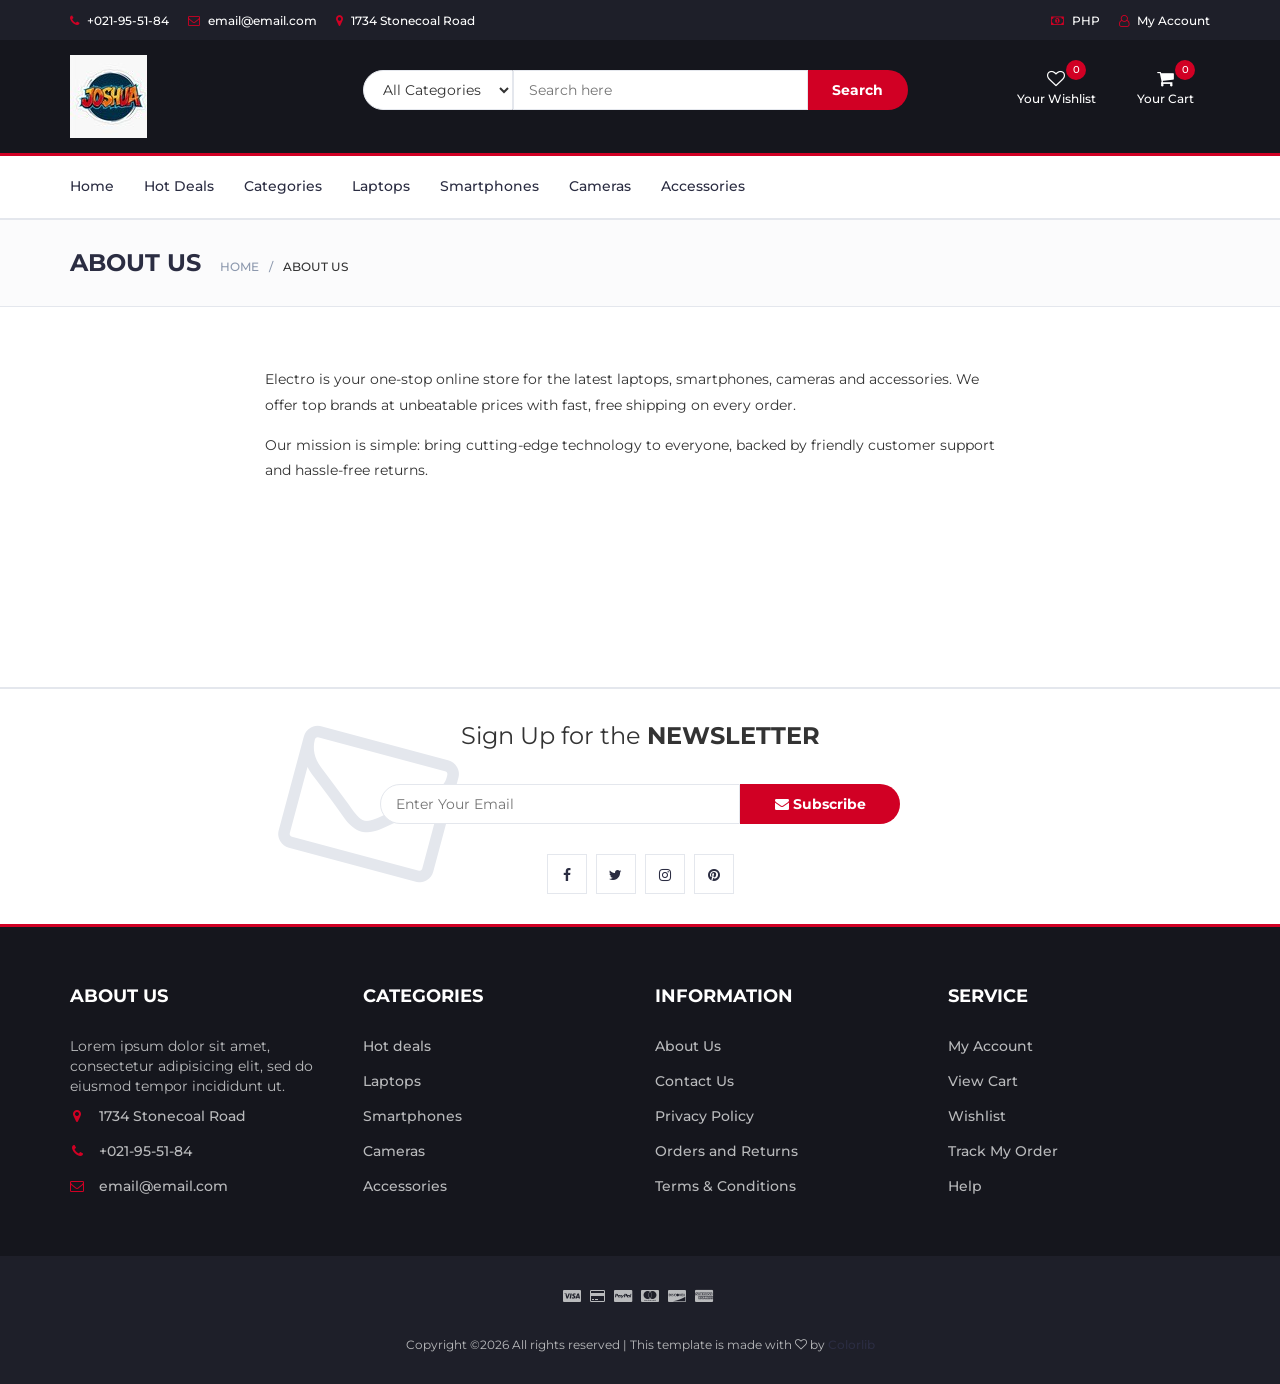
==== blank.html @ 760bccdb "Add files via upload" ====
<!DOCTYPE html>
<html lang="en">
	<head>
		<meta charset="utf-8">
		<meta http-equiv="X-UA-Compatible" content="IE=edge">
		<meta name="viewport" content="width=device-width, initial-scale=1">
		 <!-- The above 3 meta tags *must* come first in the head; any other head content must come *after* these tags -->

		<title>JOshua</title>

		<!-- Google font -->
		<link href="https://fonts.googleapis.com/css?family=Montserrat:400,500,700" rel="stylesheet">

		<!-- Bootstrap -->
		<link type="text/css" rel="stylesheet" href="css/bootstrap.min.css"/>

		<!-- Slick -->
		<link type="text/css" rel="stylesheet" href="css/slick.css"/>
		<link type="text/css" rel="stylesheet" href="css/slick-theme.css"/>

		<!-- nouislider -->
		<link type="text/css" rel="stylesheet" href="css/nouislider.min.css"/>

		<!-- Font Awesome Icon -->
		<link rel="stylesheet" href="css/font-awesome.min.css">

		<!-- Custom stlylesheet -->
		<link type="text/css" rel="stylesheet" href="css/style.css"/>

    </head>
	<body data-page="info">
		<!-- HEADER -->
		<header>
			<!-- TOP HEADER -->
			<div id="top-header">
				<div class="container">
					<ul class="header-links pull-left">
						<li><a href="tel:+021955184"><i class="fa fa-phone"></i> +021-95-51-84</a></li>
						<li><a href="mailto:email@email.com"><i class="fa fa-envelope-o"></i> email@email.com</a></li>
						<li><a href="blank.html?page=contact"><i class="fa fa-map-marker"></i> 1734 Stonecoal Road</a></li>
					</ul>
					<ul class="header-links pull-right">
						<li><a href="#"><i class="fa fa-money"></i> PHP</a></li>
						<li><a href="blank.html?page=account"><i class="fa fa-user-o"></i> My Account</a></li>
					</ul>
				</div>
			</div>
			<!-- /TOP HEADER -->

			<!-- MAIN HEADER -->
			<div id="header">
				<!-- container -->
				<div class="container">
					<!-- row -->
					<div class="row">
						<!-- LOGO -->
						<div class="col-md-3">
							<div class="header-logo">
								<a href="index.html" class="logo">
									<img src="./img/joshua.jpg" alt="">
								</a>
							</div>
						</div>
						<!-- /LOGO -->

						<!-- SEARCH BAR -->
						<div class="col-md-6">
							<div class="header-search">
								<form>
									<select class="input-select">
										<option value="0">All Categories</option>
										<option value="Laptops">Laptops</option>
										<option value="Smartphones">Smartphones</option>
										<option value="Cameras">Cameras</option>
										<option value="Accessories">Accessories</option>
									</select>
									<input class="input" placeholder="Search here">
									<button class="search-btn">Search</button>
								</form>
							</div>
						</div>
						<!-- /SEARCH BAR -->

						<!-- ACCOUNT -->
						<div class="col-md-3 clearfix">
							<div class="header-ctn">
								<!-- Wishlist -->
								<div>
									<a href="store.html?wishlist=1">
										<i class="fa fa-heart-o"></i>
										<span>Your Wishlist</span>
										<div class="qty" id="wishlist-qty">0</div>
									</a>
								</div>
								<!-- /Wishlist -->

								<!-- Cart -->
								<div class="dropdown">
									<a class="dropdown-toggle" data-toggle="dropdown" aria-expanded="true">
										<i class="fa fa-shopping-cart"></i>
										<span>Your Cart</span>
										<div class="qty" id="cart-qty">0</div>
									</a>
									<div class="cart-dropdown">
										<div class="cart-list" id="cart-dropdown-list"></div>
										<div class="cart-summary">
											<small id="cart-summary-count">0 Item(s) selected</small>
											<h5 id="cart-subtotal">SUBTOTAL: $0.00</h5>
										</div>
										<div class="cart-btns">
											<a href="checkout.html">View Cart</a>
											<a href="checkout.html">Checkout  <i class="fa fa-arrow-circle-right"></i></a>
										</div>
									</div>
								</div>
								<!-- /Cart -->

								<!-- Menu Toogle -->
								<div class="menu-toggle">
									<a href="#">
										<i class="fa fa-bars"></i>
										<span>Menu</span>
									</a>
								</div>
								<!-- /Menu Toogle -->
							</div>
						</div>
						<!-- /ACCOUNT -->
					</div>
					<!-- row -->
				</div>
				<!-- container -->
			</div>
			<!-- /MAIN HEADER -->
		</header>
		<!-- /HEADER -->

		<!-- NAVIGATION -->
		<nav id="navigation">
			<!-- container -->
			<div class="container">
				<!-- responsive-nav -->
				<div id="responsive-nav">
					<!-- NAV -->
					<ul class="main-nav nav navbar-nav">
						<li><a href="index.html">Home</a></li>
						<li><a href="store.html?filter=hot">Hot Deals</a></li>
						<li><a href="store.html">Categories</a></li>
						<li><a href="store.html?category=Laptops">Laptops</a></li>
						<li><a href="store.html?category=Smartphones">Smartphones</a></li>
						<li><a href="store.html?category=Cameras">Cameras</a></li>
						<li><a href="store.html?category=Accessories">Accessories</a></li>
					</ul>
					<!-- /NAV -->
				</div>
				<!-- /responsive-nav -->
			</div>
			<!-- /container -->
		</nav>
		<!-- /NAVIGATION -->

		<!-- BREADCRUMB -->
		<div id="breadcrumb" class="section">
			<!-- container -->
			<div class="container">
				<!-- row -->
				<div class="row">
					<div class="col-md-12">
						<h3 class="breadcrumb-header">Information</h3>
						<ul class="breadcrumb-tree" id="breadcrumb-tree">
							<li><a href="index.html">Home</a></li>
							<li class="active">Information</li>
						</ul>
					</div>
				</div>
				<!-- /row -->
			</div>
			<!-- /container -->
		</div>
		<!-- /BREADCRUMB -->

		<!-- SECTION -->
		<div class="section">
			<!-- container -->
			<div class="container">
				<!-- row -->
				<div class="row">
					<div class="col-md-8 col-md-offset-2" id="info-content"></div>
				</div>
				<!-- /row -->
			</div>
			<!-- /container -->
		</div>
		<!-- /SECTION -->

		<!-- NEWSLETTER -->
		<div id="newsletter" class="section">
			<!-- container -->
			<div class="container">
				<!-- row -->
				<div class="row">
					<div class="col-md-12">
						<div class="newsletter">
							<p>Sign Up for the <strong>NEWSLETTER</strong></p>
							<form>
								<input class="input" type="email" placeholder="Enter Your Email">
								<button class="newsletter-btn"><i class="fa fa-envelope"></i> Subscribe</button>
							</form>
							<ul class="newsletter-follow">
								<li>
									<a href="https://facebook.com" target="_blank"><i class="fa fa-facebook"></i></a>
								</li>
								<li>
									<a href="https://twitter.com" target="_blank"><i class="fa fa-twitter"></i></a>
								</li>
								<li>
									<a href="https://instagram.com" target="_blank"><i class="fa fa-instagram"></i></a>
								</li>
								<li>
									<a href="https://pinterest.com" target="_blank"><i class="fa fa-pinterest"></i></a>
								</li>
							</ul>
						</div>
					</div>
				</div>
				<!-- /row -->
			</div>
			<!-- /container -->
		</div>
		<!-- /NEWSLETTER -->

		<!-- FOOTER -->
		<footer id="footer">
			<!-- top footer -->
			<div class="section">
				<!-- container -->
				<div class="container">
					<!-- row -->
					<div class="row">
						<div class="col-md-3 col-xs-6">
							<div class="footer">
								<h3 class="footer-title">About Us</h3>
								<p>Lorem ipsum dolor sit amet, consectetur adipisicing elit, sed do eiusmod tempor incididunt ut.</p>
								<ul class="footer-links">
									<li><a href="blank.html?page=contact"><i class="fa fa-map-marker"></i>1734 Stonecoal Road</a></li>
									<li><a href="tel:+021955184"><i class="fa fa-phone"></i>+021-95-51-84</a></li>
									<li><a href="mailto:email@email.com"><i class="fa fa-envelope-o"></i>email@email.com</a></li>
								</ul>
							</div>
						</div>

						<div class="col-md-3 col-xs-6">
							<div class="footer">
								<h3 class="footer-title">Categories</h3>
								<ul class="footer-links">
									<li><a href="store.html?filter=hot">Hot deals</a></li>
									<li><a href="store.html?category=Laptops">Laptops</a></li>
									<li><a href="store.html?category=Smartphones">Smartphones</a></li>
									<li><a href="store.html?category=Cameras">Cameras</a></li>
									<li><a href="store.html?category=Accessories">Accessories</a></li>
								</ul>
							</div>
						</div>

						<div class="clearfix visible-xs"></div>

						<div class="col-md-3 col-xs-6">
							<div class="footer">
								<h3 class="footer-title">Information</h3>
								<ul class="footer-links">
									<li><a href="blank.html?page=about">About Us</a></li>
									<li><a href="blank.html?page=contact">Contact Us</a></li>
									<li><a href="blank.html?page=privacy">Privacy Policy</a></li>
									<li><a href="blank.html?page=returns">Orders and Returns</a></li>
									<li><a href="blank.html?page=terms">Terms & Conditions</a></li>
								</ul>
							</div>
						</div>

						<div class="col-md-3 col-xs-6">
							<div class="footer">
								<h3 class="footer-title">Service</h3>
								<ul class="footer-links">
									<li><a href="blank.html?page=account">My Account</a></li>
									<li><a href="checkout.html">View Cart</a></li>
									<li><a href="store.html?wishlist=1">Wishlist</a></li>
									<li><a href="checkout.html?track=1">Track My Order</a></li>
									<li><a href="blank.html?page=help">Help</a></li>
								</ul>
							</div>
						</div>
					</div>
					<!-- /row -->
				</div>
				<!-- /container -->
			</div>
			<!-- /top footer -->

			<!-- bottom footer -->
			<div id="bottom-footer" class="section">
				<div class="container">
					<!-- row -->
					<div class="row">
						<div class="col-md-12 text-center">
							<ul class="footer-payments">
								<li><i class="fa fa-cc-visa"></i></li>
								<li><i class="fa fa-credit-card"></i></li>
								<li><i class="fa fa-cc-paypal"></i></li>
								<li><i class="fa fa-cc-mastercard"></i></li>
								<li><i class="fa fa-cc-discover"></i></li>
								<li><i class="fa fa-cc-amex"></i></li>
							</ul>
							<span class="copyright">
								<!-- Link back to Colorlib can't be removed. Template is licensed under CC BY 3.0. -->
								Copyright &copy;<script>document.write(new Date().getFullYear());</script> All rights reserved | This template is made with <i class="fa fa-heart-o" aria-hidden="true"></i> by <a href="https://colorlib.com" target="_blank">Colorlib</a>
							<!-- Link back to Colorlib can't be removed. Template is licensed under CC BY 3.0. -->
							</span>
						</div>
					</div>
						<!-- /row -->
				</div>
				<!-- /container -->
			</div>
			<!-- /bottom footer -->
		</footer>
		<!-- /FOOTER -->

		<!-- jQuery Plugins -->
		<script src="js/jquery.min.js"></script>
		<script src="js/bootstrap.min.js"></script>
		<script src="js/slick.min.js"></script>
		<script src="js/nouislider.min.js"></script>
		<script src="js/jquery.zoom.min.js"></script>
		<script src="js/products.js"></script>
		<script src="js/main.js"></script>
		<script src="js/app.js"></script>

	</body>
</html>
---- css/nouislider.min.css ----
/*! nouislider - 10.0.0 - 2017-05-28 14:52:48 */.noUi-target,.noUi-target *{-webkit-touch-callout:none;-webkit-tap-highlight-color:transparent;-webkit-user-select:none;-ms-touch-action:none;touch-action:none;-ms-user-select:none;-moz-user-select:none;user-select:none;-moz-box-sizing:border-box;box-sizing:border-box}.noUi-target{position:relative;direction:ltr}.noUi-base{width:100%;height:100%;position:relative;z-index:1}.noUi-connect{position:absolute;right:0;top:0;left:0;bottom:0}.noUi-origin{position:absolute;height:0;width:0}.noUi-handle{position:relative;z-index:1}.noUi-state-tap .noUi-connect,.noUi-state-tap .noUi-origin{-webkit-transition:top .3s,right .3s,bottom .3s,left .3s;transition:top .3s,right .3s,bottom .3s,left .3s}.noUi-state-drag *{cursor:inherit!important}.noUi-base,.noUi-handle{-webkit-transform:translate3d(0,0,0);transform:translate3d(0,0,0)}.noUi-horizontal{height:18px}.noUi-horizontal .noUi-handle{width:34px;height:28px;left:-17px;top:-6px}.noUi-vertical{width:18px}.noUi-vertical .noUi-handle{width:28px;height:34px;left:-6px;top:-17px}.noUi-target{background:#FAFAFA;border-radius:4px;border:1px solid #D3D3D3;box-shadow:inset 0 1px 1px #F0F0F0,0 3px 6px -5px #BBB}.noUi-connect{background:#3FB8AF;border-radius:4px;box-shadow:inset 0 0 3px rgba(51,51,51,.45);-webkit-transition:background 450ms;transition:background 450ms}.noUi-draggable{cursor:ew-resize}.noUi-vertical .noUi-draggable{cursor:ns-resize}.noUi-handle{border:1px solid #D9D9D9;border-radius:3px;background:#FFF;cursor:default;box-shadow:inset 0 0 1px #FFF,inset 0 1px 7px #EBEBEB,0 3px 6px -3px #BBB}.noUi-active{box-shadow:inset 0 0 1px #FFF,inset 0 1px 7px #DDD,0 3px 6px -3px #BBB}.noUi-handle:after,.noUi-handle:before{content:"";display:block;position:absolute;height:14px;width:1px;background:#E8E7E6;left:14px;top:6px}.noUi-handle:after{left:17px}.noUi-vertical .noUi-handle:after,.noUi-vertical .noUi-handle:before{width:14px;height:1px;left:6px;top:14px}.noUi-vertical .noUi-handle:after{top:17px}[disabled] .noUi-connect{background:#B8B8B8}[disabled] .noUi-handle,[disabled].noUi-handle,[disabled].noUi-target{cursor:not-allowed}.noUi-pips,.noUi-pips *{-moz-box-sizing:border-box;box-sizing:border-box}.noUi-pips{position:absolute;color:#999}.noUi-value{position:absolute;white-space:nowrap;text-align:center}.noUi-value-sub{color:#ccc;font-size:10px}.noUi-marker{position:absolute;background:#CCC}.noUi-marker-large,.noUi-marker-sub{background:#AAA}.noUi-pips-horizontal{padding:10px 0;height:80px;top:100%;left:0;width:100%}.noUi-value-horizontal{-webkit-transform:translate3d(-50%,50%,0);transform:translate3d(-50%,50%,0)}.noUi-marker-horizontal.noUi-marker{margin-left:-1px;width:2px;height:5px}.noUi-marker-horizontal.noUi-marker-sub{height:10px}.noUi-marker-horizontal.noUi-marker-large{height:15px}.noUi-pips-vertical{padding:0 10px;height:100%;top:0;left:100%}.noUi-value-vertical{-webkit-transform:translate3d(0,50%,0);transform:translate3d(0,50%,0);padding-left:25px}.noUi-marker-vertical.noUi-marker{width:5px;height:2px;margin-top:-1px}.noUi-marker-vertical.noUi-marker-sub{width:10px}.noUi-marker-vertical.noUi-marker-large{width:15px}.noUi-tooltip{display:block;position:absolute;border:1px solid #D9D9D9;border-radius:3px;background:#fff;color:#000;padding:5px;text-align:center;white-space:nowrap}.noUi-horizontal .noUi-tooltip{-webkit-transform:translate(-50%,0);transform:translate(-50%,0);left:50%;bottom:120%}.noUi-vertical .noUi-tooltip{-webkit-transform:translate(0,-50%);transform:translate(0,-50%);top:50%;right:120%}
---- css/style.css ----
/*
Template Name: Electro - HTML Ecommerce Template
Author: yaminncco

Colors:
	Body 		: #333
	Headers 	: #2B2D42
	Primary 	: #D10024
	Dark 		: #15161D ##1E1F29
	Grey 		: #E4E7ED #FBFBFC #8D99AE #B9BABC

Fonts: Montserrat

Table OF Contents
------------------------------------
1 > GENERAL
------ Typography
------ Buttons
------ Inputs
------ Sections
------ Breadcrumb
2 > HEADER
------ Top header
------ Logo
------ Search
------ Cart
3 > NAVIGATION
------ Main nav
------ Responsive Nav
4 > CATEGORY SHOP
5 > HOT DEAL
6 > PRODUCT
------ Product
------ Widget product
------ Product slick
7 > STORE PAGE
------ Aside
------ Store
8 > PRODUCT DETAILS PAGE
------ Product view
------ Product details
------ Product tab
9 > CHECKOUT PAGE
10 > NEWSLETTER
11 > FOOTER
11 > SLICK STYLE
12 > RESPONSIVE
------------------------------------*/

/*=========================================================
	01 -> GENERAL
===========================================================*/

/*----------------------------*\
	Typography
\*----------------------------*/

body {
  font-family: 'Montserrat', sans-serif;
  font-weight: 400;
  color: #333;
}

h1, h2, h3, h4, h5, h6 {
  color: #2B2D42;
  font-weight: 700;
  margin: 0 0 10px;
}

a {
  color: #2B2D42;
  font-weight: 500;
  -webkit-transition: 0.2s color;
  transition: 0.2s color;
}

a:hover, a:focus {
  color: #D10024;
  text-decoration: none;
  outline: none;
}

ul, ol {
  margin: 0;
  padding: 0;
  list-style: none
}

/*----------------------------*\
	Buttons
\*----------------------------*/

.primary-btn {
  display: inline-block;
  padding: 12px 30px;
  background-color: #D10024;
  border: none;
  border-radius: 40px;
  color: #FFF;
  text-transform: uppercase;
  font-weight: 700;
  text-align: center;
  -webkit-transition: 0.2s all;
  transition: 0.2s all;
}

.primary-btn:hover, .primary-btn:focus {
  opacity: 0.9;
  color: #FFF;
}

/*----------------------------*\
	Inputs
\*----------------------------*/

/*-- Text input --*/

.input {
  height: 40px;
  padding: 0px 15px;
  border: 1px solid #E4E7ED;
  background-color: #FFF;
  width: 100%;
}

textarea.input {
  padding: 15px;
  min-height: 90px;
}

/*-- Number input --*/

.input-number {
  position: relative;
}

.input-number input[type="number"]::-webkit-inner-spin-button, .input-number input[type="number"]::-webkit-outer-spin-button {
  -webkit-appearance: none;
  margin: 0;
}

.input-number input[type="number"] {
  -moz-appearance: textfield;
  height: 40px;
  width: 100%;
  border: 1px solid #E4E7ED;
  background-color: #FFF;
  padding: 0px 35px 0px 15px;
}

.input-number .qty-up, .input-number .qty-down {
  position: absolute;
  display: block;
  width: 20px;
  height: 20px;
  border: 1px solid #E4E7ED;
  background-color: #FFF;
  text-align: center;
  font-weight: 700;
  cursor: pointer;
  -webkit-user-select: none;
  -moz-user-select: none;
  -ms-user-select: none;
  user-select: none;
}

.input-number .qty-up {
  right: 0;
  top: 0;
  border-bottom: 0px;
}

.input-number .qty-down {
  right: 0;
  bottom: 0;
}

.input-number .qty-up:hover, .input-number .qty-down:hover {
  background-color: #E4E7ED;
  color: #D10024;
}

/*-- Select input --*/

.input-select {
  padding: 0px 15px;
  background: #FFF;
  border: 1px solid #E4E7ED;
  height: 40px;
}

/*-- checkbox & radio input --*/

.input-radio, .input-checkbox {
  position: relative;
  display: block;
}

.input-radio input[type="radio"]:not(:checked), .input-radio input[type="radio"]:checked, .input-checkbox input[type="checkbox"]:not(:checked), .input-checkbox input[type="checkbox"]:checked {
  position: absolute;
  margin-left: -9999px;
  visibility: hidden;
}

.input-radio label, .input-checkbox label {
  font-weight: 500;
  min-height: 20px;
  padding-left: 20px;
  margin-bottom: 5px;
  cursor: pointer;
}

.input-radio input[type="radio"]+label span, .input-checkbox input[type="checkbox"]+label span {
  position: absolute;
  left: 0px;
  top: 4px;
  width: 14px;
  height: 14px;
  border: 2px solid #E4E7ED;
  background: #FFF;
}

.input-radio input[type="radio"]+label span {
  border-radius: 50%;
}

.input-radio input[type="radio"]+label span:after {
  content: "";
  position: absolute;
  left: 50%;
  top: 50%;
  -webkit-transform: translate(-50%, -50%) scale(0);
  -ms-transform: translate(-50%, -50%) scale(0);
  transform: translate(-50%, -50%) scale(0);
  background-color: #FFF;
  width: 4px;
  height: 4px;
  border-radius: 50%;
  opacity: 0;
  -webkit-transition: all 0.2s;
  transition: all 0.2s;
}

.input-checkbox input[type="checkbox"]+label span:after {
  content: '✔';
  position: absolute;
  top: -2px;
  left: 1px;
  font-size: 10px;
  color: #FFF;
  opacity: 0;
  -webkit-transform: scale(0);
  -ms-transform: scale(0);
  transform: scale(0);
  -webkit-transition: all 0.2s;
  transition: all 0.2s;
}

.input-radio input[type="radio"]:checked+label span, .input-checkbox input[type="checkbox"]:checked+label span {
  background-color: #D10024;
  border-color: #D10024;
}

.input-radio input[type="radio"]:checked+label span:after {
  opacity: 1;
  -webkit-transform: translate(-50%, -50%) scale(1);
  -ms-transform: translate(-50%, -50%) scale(1);
  transform: translate(-50%, -50%) scale(1);
}

.input-checkbox input[type="checkbox"]:checked+label span:after {
  opacity: 1;
  -webkit-transform: scale(1);
  -ms-transform: scale(1);
  transform: scale(1);
}

.input-radio .caption, .input-checkbox .caption {
  margin-top: 5px;
  max-height: 0;
  overflow: hidden;
  -webkit-transition: 0.3s max-height;
  transition: 0.3s max-height;
}

.input-radio input[type="radio"]:checked~.caption, .input-checkbox input[type="checkbox"]:checked~.caption {
  max-height: 800px;
}

/*----------------------------*\
	Section
\*----------------------------*/

.section {
  padding-top: 30px;
  padding-bottom: 30px;
}

.section-title {
  position: relative;
  margin-bottom: 30px;
  margin-top: 15px;
}

.section-title .title {
  display: inline-block;
  text-transform: uppercase;
  margin: 0px;
}

.section-title .section-nav {
  float: right;
}

.section-title .section-nav .section-tab-nav {
  display: inline-block;
}

.section-tab-nav li {
  display: inline-block;
  margin-right: 15px;
}

.section-tab-nav li:last-child {
  margin-right: 0px;
}

.section-tab-nav li a {
  font-weight: 700;
  color: #8D99AE;
}

.section-tab-nav li a:after {
  content: "";
  display: block;
  width: 0%;
  height: 2px;
  background-color: #D10024;
  -webkit-transition: 0.2s all;
  transition: 0.2s all;
}

.section-tab-nav li.active a {
  color: #D10024;
}

.section-tab-nav li a:hover:after, .section-tab-nav li a:focus:after, .section-tab-nav li.active a:after {
  width: 100%;
}

.section-title .section-nav .products-slick-nav {
  top: 0px;
  right: 0px;
}

/*----------------------------*\
	Breadcrumb
\*----------------------------*/

#breadcrumb {
  padding: 30px 0px;
  background: #FBFBFC;
  border-bottom: 1px solid #E4E7ED;
  margin-bottom: 30px;
}

#breadcrumb .breadcrumb-header {
  display: inline-block;
  margin-top: 0px;
  margin-bottom: 0px;
  margin-right: 15px;
  text-transform: uppercase;
}

#breadcrumb .breadcrumb-tree {
  display: inline-block;
}

#breadcrumb .breadcrumb-tree li {
  display: inline-block;
  font-size: 12px;
  font-weight: 500;
  text-transform: uppercase;
}

#breadcrumb .breadcrumb-tree li+li {
  margin-left: 10px;
}

#breadcrumb .breadcrumb-tree li+li:before {
  content: '/';
  display: inline-block;
  color: #8D99AE;
  margin-right: 10px;
}

#breadcrumb .breadcrumb-tree li a {
  color: #8D99AE;
}

#breadcrumb .breadcrumb-tree li a:hover {
  color: #D10024;
}

/*=========================================================
	02 -> HEADER
===========================================================*/

/*----------------------------*\
	Top header
\*----------------------------*/

#top-header {
  padding-top: 10px;
  padding-bottom: 10px;
  background-color: #1E1F29;
}

.header-links li {
  display: inline-block;
  margin-right: 15px;
  font-size: 12px;
}

.header-links li:last-child {
  margin-right: 0px;
}

.header-links li a {
  color: #FFF;
}

.header-links li a:hover {
  color: #D10024;
}

.header-links li i {
  color: #D10024;
  margin-right: 5px;
}

/*----------------------------*\
	Logo
\*----------------------------*/

#header {
  padding-top: 15px;
  padding-bottom: 15px;
  background-color: #15161D;
}

.header-logo {
  float: left;
}

.header-logo .logo img {
  display: block;
}

/*----------------------------*\
	Search
\*----------------------------*/

.header-search {
  padding: 15px 0px;
}

.header-search form {
  position: relative;
}

.header-search form .input-select {
  margin-right: -4px;
  border-radius: 40px 0px 0px 40px;
}

.header-search form .input {
  width: calc(100% - 260px);
  margin-right: -4px;
}

.header-search form .search-btn {
  height: 40px;
  width: 100px;
  background: #D10024;
  color: #FFF;
  font-weight: 700;
  border: none;
  border-radius: 0px 40px 40px 0px;
}

/*----------------------------*\
	Cart
\*----------------------------*/

.header-ctn {
  float: right;
  padding: 15px 0px;
}

.header-ctn>div {
  display: inline-block;
}

.header-ctn>div+div {
  margin-left: 15px;
}

.header-ctn>div>a {
  display: block;
  position: relative;
  width: 90px;
  text-align: center;
  color: #FFF;
}

.header-ctn>div>a>i {
  display: block;
  font-size: 18px;
}

.header-ctn>div>a>span {
  font-size: 12px;
}

.header-ctn>div>a>.qty {
  position: absolute;
  right: 15px;
  top: -10px;
  width: 20px;
  height: 20px;
  line-height: 20px;
  text-align: center;
  border-radius: 50%;
  font-size: 10px;
  color: #FFF;
  background-color: #D10024;
}

.header-ctn .menu-toggle {
  display: none;
}

.cart-dropdown {
  position: absolute;
  width: 300px;
  background: #FFF;
  padding: 15px;
  -webkit-box-shadow: 0px 0px 0px 2px #E4E7ED;
  box-shadow: 0px 0px 0px 2px #E4E7ED;
  z-index: 99;
  right: 0;
  opacity: 0;
  visibility: hidden;
}

.dropdown.open>.cart-dropdown {
  opacity: 1;
  visibility: visible;
}

.cart-dropdown .cart-list {
  max-height: 180px;
  overflow-y: scroll;
  margin-bottom: 15px;
}

.cart-dropdown .cart-list .product-widget {
  padding: 0px;
  -webkit-box-shadow: none;
  box-shadow: none;
}

.cart-dropdown .cart-list .product-widget:last-child {
  margin-bottom: 0px;
}

.cart-dropdown .cart-list .product-widget .product-img {
  left: 0px;
  top: 0px;
}

.cart-dropdown .cart-list .product-widget .product-body .product-price {
  color: #2B2D42;
}

.cart-dropdown .cart-btns {
  margin: 0px -17px -17px;
}

.cart-dropdown .cart-btns>a {
  display: inline-block;
  width: calc(50% - 0px);
  padding: 12px;
  background-color: #D10024;
  color: #FFF;
  text-align: center;
  font-weight: 700;
  -webkit-transition: 0.2s all;
  transition: 0.2s all;
}

.cart-dropdown .cart-btns>a:first-child {
  margin-right: -4px;
  background-color: #1e1f29;
}

.cart-dropdown .cart-btns>a:hover {
  opacity: 0.9;
}

.cart-dropdown .cart-summary {
  border-top: 1px solid #E4E7ED;
  padding-top: 15px;
  padding-bottom: 15px;
}

/*=========================================================
	03 -> Navigation
===========================================================*/

#navigation {
  background: #FFF;
  border-bottom: 2px solid #E4E7ED;
  border-top: 3px solid #D10024;
}

/*----------------------------*\
	Main nav
\*----------------------------*/

.main-nav>li+li {
  margin-left: 30px
}

.main-nav>li>a {
  padding: 20px 0px;
}

.main-nav>li>a:hover, .main-nav>li>a:focus, .main-nav>li.active>a {
  color: #D10024;
  background-color: transparent;
}

.main-nav>li>a:after {
  content: "";
  display: block;
  width: 0%;
  height: 2px;
  background-color: #D10024;
  -webkit-transition: 0.2s all;
  transition: 0.2s all;
}

.main-nav>li>a:hover:after, .main-nav>li>a:focus:after, .main-nav>li.active>a:after {
  width: 100%;
}

.header-ctn li.nav-toggle {
  display: none;
}

/*----------------------------*\
	responsive nav
\*----------------------------*/

@media only screen and (max-width: 991px) {
  .header-ctn .menu-toggle {
    display: inline-block;
  }
  #responsive-nav {
    position: fixed;
    left: 0;
    top: 0;
    background: #15161D;
    height: 100vh;
    max-width: 250px;
    width: 0%;
    overflow: hidden;
    z-index: 22;
    padding-top: 60px;
    -webkit-transform: translateX(-100%);
    -ms-transform: translateX(-100%);
    transform: translateX(-100%);
    -webkit-transition: 0.2s all;
    transition: 0.2s all;
  }
  #responsive-nav.active {
    -webkit-transform: translateX(0%);
    -ms-transform: translateX(0%);
    transform: translateX(0%);
    width: 100%;
  }
  .main-nav {
    margin: 0px;
    float: none;
  }
  .main-nav>li {
    display: block;
    float: none;
  }
  .main-nav>li+li {
    margin-left: 0px;
  }
  .main-nav>li>a {
    padding: 15px;
    color: #FFF;
  }
}

/*=========================================================
	04 -> CATEGORY SHOP
===========================================================*/

.shop {
  position: relative;
  overflow: hidden;
  margin: 15px 0px;
}

.shop:before {
  content: "";
  position: absolute;
  top: 0;
  bottom: 0;
  left: 0px;
  width: 60%;
  background: #D10024;
  opacity: 0.9;
  -webkit-transform: skewX(-45deg);
  -ms-transform: skewX(-45deg);
  transform: skewX(-45deg);
}

.shop:after {
  content: "";
  position: absolute;
  top: 0;
  bottom: 0;
  left: 1px;
  width: 100%;
  background: #D10024;
  opacity: 0.9;
  -webkit-transform: skewX(-45deg) translateX(-100%);
  -ms-transform: skewX(-45deg) translateX(-100%);
  transform: skewX(-45deg) translateX(-100%);
}

.shop .shop-img {
  position: relative;
  background-color: #E4E7ED;
  z-index: -1;
}

.shop .shop-img>img {
  width: 100%;
  -webkit-transition: 0.2s all;
  transition: 0.2s all;
}

.shop:hover .shop-img>img {
  -webkit-transform: scale(1.1);
  -ms-transform: scale(1.1);
  transform: scale(1.1);
}

.shop .shop-body {
  position: absolute;
  top: 0;
  width: 75%;
  padding: 30px;
  z-index: 10;
}

.shop .shop-body h3 {
  color: #FFF;
}

.shop .shop-body .cta-btn {
  color: #FFF;
  text-transform: uppercase;
}

/*=========================================================
	05 -> HOT DEAL
===========================================================*/

#hot-deal.section {
  padding: 60px 0px;
  margin: 30px 0px;
  background-color: #E4E7ED;
  background-image: url('../img/hotdeal.png');
  background-position: center;
  background-repeat: no-repeat;
}

.hot-deal {
  text-align: center;
}

.hot-deal .hot-deal-countdown {
  margin-bottom: 30px;
}

.hot-deal .hot-deal-countdown>li {
  position: relative;
  display: inline-block;
  width: 100px;
  height: 100px;
  background: #D10024e6;
  text-align: center;
  border-radius: 50%;
  margin: 0px 5px;
}

.hot-deal .hot-deal-countdown>li>div {
  position: absolute;
  left: 0;
  right: 0;
  top: 50%;
  -webkit-transform: translateY(-50%);
  -ms-transform: translateY(-50%);
  transform: translateY(-50%);
}

.hot-deal .hot-deal-countdown>li>div h3 {
  color: #FFF;
  margin-bottom: 0px;
}

.hot-deal .hot-deal-countdown>li>div span {
  display: block;
  font-size: 10px;
  text-transform: uppercase;
  color: #FFF;
}

.hot-deal p {
  text-transform: uppercase;
  font-size: 24px;
}

.hot-deal .cta-btn {
  margin-top: 15px;
}

/*=========================================================
	06 -> PRODUCT
===========================================================*/

/*----------------------------*\
	product
\*----------------------------*/

.product {
  position: relative;
  margin: 15px 0px;
  -webkit-box-shadow: 0px 0px 0px 0px #E4E7ED, 0px 0px 0px 1px #E4E7ED;
  box-shadow: 0px 0px 0px 0px #E4E7ED, 0px 0px 0px 1px #E4E7ED;
  -webkit-transition: 0.2s all;
  transition: 0.2s all;
}

.product:hover {
  -webkit-box-shadow: 0px 0px 6px 0px #E4E7ED, 0px 0px 0px 2px #D10024;
  box-shadow: 0px 0px 6px 0px #E4E7ED, 0px 0px 0px 2px #D10024;
}

.product .product-img {
  position: relative;
}

.product .product-img>img {
  width: 100%;
}

.product .product-img .product-label {
  position: absolute;
  top: 15px;
  right: 15px;
}

.product .product-img .product-label>span {
  border: 2px solid;
  padding: 2px 10px;
  font-size: 12px;
}

.product .product-img .product-label>span.sale {
  background-color: #FFF;
  border-color: #D10024;
  color: #D10024;
}

.product .product-img .product-label>span.new {
  background-color: #D10024;
  border-color: #D10024;
  color: #FFF;
}

.product .product-body {
  position: relative;
  padding: 15px;
  background-color: #FFF;
  text-align: center;
  z-index: 20;
}

.product .product-body .product-category {
  text-transform: uppercase;
  font-size: 12px;
  color: #8D99AE;
}

.product .product-body .product-name {
  text-transform: uppercase;
  font-size: 14px;
}

.product .product-body .product-name>a {
  font-weight: 700;
}

.product .product-body .product-name>a:hover, .product .product-body .product-name>a:focus {
  color: #D10024;
}

.product .product-body .product-price {
  color: #D10024;
  font-size: 18px;
}

.product .product-body .product-price .product-old-price {
  font-size: 70%;
  font-weight: 400;
  color: #8D99AE;
}

.product .product-body .product-rating {
  position: relative;
  margin: 15px 0px 10px;
  height: 20px;
}

.product .product-body .product-rating>i {
  position: relative;
  width: 14px;
  margin-right: -4px;
  background: #FFF;
  color: #E4E7ED;
  z-index: 10;
}

.product .product-body .product-rating>i.fa-star {
  color: #ef233c;
}

.product .product-body .product-rating:after {
  content: "";
  position: absolute;
  top: 50%;
  left: 0;
  right: 0;
  -webkit-transform: translateY(-50%);
  -ms-transform: translateY(-50%);
  transform: translateY(-50%);
  height: 1px;
  background-color: #E4E7ED;
}

.product .product-body .product-btns>button {
  position: relative;
  width: 40px;
  height: 40px;
  line-height: 40px;
  background: transparent;
  border: none;
  -webkit-transition: 0.2s all;
  transition: 0.2s all;
}

.product .product-body .product-btns>button:hover {
  background-color: #E4E7ED;
  color: #D10024;
  border-radius: 50%;
}

.product .product-body .product-btns>button .tooltipp {
  position: absolute;
  bottom: 100%;
  left: 50%;
  -webkit-transform: translate(-50%, -15px);
  -ms-transform: translate(-50%, -15px);
  transform: translate(-50%, -15px);
  width: 150px;
  padding: 10px;
  font-size: 12px;
  line-height: 10px;
  background: #1e1f29;
  color: #FFF;
  text-transform: uppercase;
  z-index: 10;
  opacity: 0;
  visibility: hidden;
  -webkit-transition: 0.2s all;
  transition: 0.2s all;
}

.product .product-body .product-btns>button:hover .tooltipp {
  opacity: 1;
  visibility: visible;
  -webkit-transform: translate(-50%, -5px);
  -ms-transform: translate(-50%, -5px);
  transform: translate(-50%, -5px);
}

.product .add-to-cart {
  position: absolute;
  left: 1px;
  right: 1px;
  bottom: 1px;
  padding: 15px;
  background: #1e1f29;
  text-align: center;
  -webkit-transform: translateY(0%);
  -ms-transform: translateY(0%);
  transform: translateY(0%);
  -webkit-transition: 0.2s all;
  transition: 0.2s all;
  z-index: 2;
}

.product:hover .add-to-cart {
  -webkit-transform: translateY(100%);
  -ms-transform: translateY(100%);
  transform: translateY(100%);
}

.product .add-to-cart .add-to-cart-btn {
  position: relative;
  border: 2px solid transparent;
  height: 40px;
  padding: 0 30px;
  background-color: #ef233c;
  color: #FFF;
  text-transform: uppercase;
  font-weight: 700;
  border-radius: 40px;
  -webkit-transition: 0.2s all;
  transition: 0.2s all;
}

.product .add-to-cart .add-to-cart-btn>i {
  position: absolute;
  left: 0;
  top: 0;
  width: 40px;
  height: 40px;
  line-height: 38px;
  color: #D10024;
  opacity: 0;
  visibility: hidden;
}

.product .add-to-cart .add-to-cart-btn:hover {
  background-color: #FFF;
  color: #D10024;
  border-color: #D10024;
  padding: 0px 30px 0px 50px;
}

.product .add-to-cart .add-to-cart-btn:hover>i {
  opacity: 1;
  visibility: visible;
}

/*----------------------------*\
	Widget product
\*----------------------------*/

.product-widget {
  position: relative;
}

.product-widget+.product-widget {
  margin: 30px 0px;
}

.product-widget .product-img {
  position: absolute;
  left: 0px;
  top: 0px;
  width: 60px;
}

.product-widget .product-img>img {
  width: 100%;
}

.product-widget .product-body {
  padding-left: 75px;
  min-height: 60px;
}

.product-widget .product-body .product-category {
  text-transform: uppercase;
  font-size: 10px;
  color: #8D99AE;
}

.product-widget .product-body .product-name {
  text-transform: uppercase;
  font-size: 12px;
}

.product-widget .product-body .product-name>a {
  font-weight: 700;
}

.product-widget .product-body .product-name>a:hover, .product-widget .product-body .product-name>a:focus {
  color: #D10024;
}

.product-widget .product-body .product-price {
  font-size: 14px;
  color: #D10024;
}

.product-widget .product-body .product-price .product-old-price {
  font-size: 70%;
  font-weight: 400;
  color: #8D99AE;
}

.product-widget .product-body .product-price .qty {
  font-weight: 400;
  margin-right: 10px;
}

.product-widget .delete {
  position: absolute;
  top: 0;
  left: 0;
  height: 14px;
  width: 14px;
  text-align: center;
  font-size: 10px;
  padding: 0;
  background: #1e1f29;
  border: none;
  color: #FFF;
}

/*----------------------------*\
	Products slick
\*----------------------------*/

.products-slick .slick-list {
  padding-bottom: 60px;
  margin-bottom: -60px;
  z-index: 2;
}

.products-slick .product.slick-slide {
  margin: 15px;
}

.products-tabs>.tab-pane {
  display: block;
  height: 0;
  opacity: 0;
  visibility: hidden;
  overflow-y: hidden;
  padding-bottom: 60px;
  margin-bottom: -60px;
}

.products-tabs>.tab-pane.active {
  opacity: 1;
  visibility: visible;
  height: auto;
}

.products-slick-nav {
  position: absolute;
  right: 15px;
  z-index: 10;
}

.products-slick-nav .slick-prev, .products-slick-nav .slick-next {
  position: static;
  -webkit-transform: none;
  -ms-transform: none;
  transform: none;
  width: 20px;
  height: 20px;
  display: inline-block !important;
  margin: 0px 2px;
}

.products-slick-nav .slick-prev:before, .products-slick-nav .slick-next:before {
  font-size: 14px;
}

/*=========================================================
	07 -> PRODUCTS PAGE
===========================================================*/

/*----------------------------*\
	Aside
\*----------------------------*/

.aside+.aside {
  margin-top: 30px;
}

.aside>.aside-title {
  text-transform: uppercase;
  font-size: 18px;
  margin: 15px 0px 30px;
}

/*-- checkbox Filter --*/

.checkbox-filter>div+div {
  margin-top: 10px;
}

.checkbox-filter .input-radio label, .checkbox-filter .input-checkbox label {
  font-size: 12px;
}

.checkbox-filter .input-radio label small, .checkbox-filter .input-checkbox label small {
  color: #8D99AE;
}

/*-- Price Filter --*/

#price-slider {
  margin-bottom: 15px;
}

.noUi-target {
  background-color: #FFF;
  -webkit-box-shadow: none;
  box-shadow: none;
  border: 1px solid #E4E7ED;
  border-radius: 0px;
}

.noUi-connect {
  background-color: #D10024;
}

.noUi-horizontal {
  height: 6px;
}

.noUi-horizontal .noUi-handle {
  width: 12px;
  height: 12px;
  left: -6px;
  top: -4px;
  border: none;
  background: #D10024;
  -webkit-box-shadow: none;
  box-shadow: none;
  border-radius: 50%;
}

.noUi-handle:before, .noUi-handle:after {
  display: none;
}

.price-filter .input-number {
  display: inline-block;
  width: calc(50% - 7px);
}

/*----------------------------*\
	Store
\*----------------------------*/

.store-filter {
  margin-bottom: 15px;
  margin-top: 15px;
}

/*-- Store Sort --*/

.store-sort {
  display: inline-block;
}

.store-sort label {
  font-weight: 500;
  font-size: 12px;
  text-transform: uppercase;
  margin-right: 15px;
}

/*-- Store Grid --*/

.store-grid {
  float: right;
}

.store-grid li {
  display: inline-block;
  width: 40px;
  height: 40px;
  line-height: 40px;
  background-color: #FFF;
  border: 1px solid #E4E7ED;
  text-align: center;
  -webkit-transition: 0.2s all;
  transition: 0.2s all;
}

.store-grid li+li {
  margin-left: 5px;
}

.store-grid li:hover {
  background-color: #E4E7ED;
  color: #D10024;
}

.store-grid li.active {
  background-color: #D10024;
  border-color: #D10024;
  color: #FFF;
  cursor: default;
}

.store-grid li a {
  display: block;
}

/*-- Store Pagination --*/

.store-pagination {
  float: right;
}

.store-pagination li {
  display: inline-block;
  width: 40px;
  height: 40px;
  line-height: 40px;
  text-align: center;
  background-color: #FFF;
  border: 1px solid #E4E7ED;
  -webkit-transition: 0.2s all;
  transition: 0.2s all;
}

.store-pagination li+li {
  margin-left: 5px;
}

.store-pagination li:hover {
  background-color: #E4E7ED;
  color: #D10024;
}

.store-pagination li.active {
  background-color: #D10024;
  border-color: #D10024;
  color: #FFF;
  font-weight: 500;
  cursor: default;
}

.store-pagination li a {
  display: block;
}

.store-qty {
  margin-right: 30px;
  font-weight: 500;
  text-transform: uppercase;
  font-size: 12px;
}

/*=========================================================
	08 -> PRODUCT DETAILS PAGE
===========================================================*/

/*----------------------------*\
	Product view
\*----------------------------*/

#product-main-img .slick-prev {
  -webkit-transform: translateX(-15px);
  -ms-transform: translateX(-15px);
  transform: translateX(-15px);
  left: 15px;
}

#product-main-img .slick-next {
  -webkit-transform: translateX(15px);
  -ms-transform: translateX(15px);
  transform: translateX(15px);
  right: 15px;
}

#product-main-img .slick-prev, #product-main-img .slick-next {
  opacity: 0;
  visibility: hidden;
  -webkit-transition: 0.2s all;
  transition: 0.2s all;
}

#product-main-img:hover .slick-prev, #product-main-img:hover .slick-next {
  -webkit-transform: translateX(0%);
  -ms-transform: translateX(0%);
  transform: translateX(0%);
  opacity: 1;
  visibility: visible;
}

#product-main-img .zoomImg {
  background-color: #FFF;
}

#product-imgs .product-preview {
  margin: 0px 5px;
  border: 1px solid #E4E7ED;
}

#product-imgs .product-preview.slick-current {
  border-color: #D10024;
}

#product-imgs .slick-prev {
  top: -20px;
  left: 50%;
  -webkit-transform: translateX(-50%);
  -ms-transform: translateX(-50%);
  transform: translateX(-50%);
}

#product-imgs .slick-next {
  top: calc(100% - 20px);
  left: 50%;
  -webkit-transform: translateX(-50%);
  -ms-transform: translateX(-50%);
  transform: translateX(-50%);
}

#product-imgs .slick-prev:before {
  content: "\f106";
}

#product-imgs .slick-next:before {
  content: "\f107";
}

.product-preview img {
  width: 100%;
}

/*----------------------------*\
	Product details
\*----------------------------*/

.product-details .product-name {
  text-transform: uppercase;
  font-size: 18px;
}

.product-details .product-rating {
  display: inline-block;
  margin-right: 15px;
}

.product-details .product-rating>i {
  color: #E4E7ED;
}

.product-details .product-rating>i.fa-star {
  color: #D10024;
}

.product-details .review-link {
  font-size: 12px;
}

.product-details .product-price {
  display: inline-block;
  font-size: 24px;
  margin-top: 10px;
  margin-bottom: 15px;
  color: #D10024;
}

.product-details .product-price .product-old-price {
  font-size: 70%;
  font-weight: 400;
  color: #8D99AE;
}

.product-details .product-available {
  font-size: 12px;
  text-transform: uppercase;
  font-weight: 700;
  margin-left: 30px;
  color: #D10024;
}

.product-details .product-options {
  margin-top: 30px;
  margin-bottom: 30px;
}

.product-details .product-options label {
  font-weight: 500;
  font-size: 12px;
  text-transform: uppercase;
  margin-right: 15px;
  margin-bottom: 0px;
}

.product-details .product-options .input-select {
  width: 90px;
}

.product-details .add-to-cart {
  margin-bottom: 30px;
}

.product-details .add-to-cart .add-to-cart-btn {
  position: relative;
  border: 2px solid transparent;
  height: 40px;
  padding: 0 30px;
  background-color: #ef233c;
  color: #FFF;
  text-transform: uppercase;
  font-weight: 700;
  border-radius: 40px;
  -webkit-transition: 0.2s all;
  transition: 0.2s all;
}

.product-details .add-to-cart .add-to-cart-btn>i {
  position: absolute;
  left: 0;
  top: 0;
  width: 40px;
  height: 40px;
  line-height: 38px;
  color: #D10024;
  opacity: 0;
  visibility: hidden;
}

.product-details .add-to-cart .add-to-cart-btn:hover {
  background-color: #FFF;
  color: #D10024;
  border-color: #D10024;
  padding: 0px 30px 0px 50px;
}

.product-details .add-to-cart .add-to-cart-btn:hover>i {
  opacity: 1;
  visibility: visible;
}

.product-details .add-to-cart .qty-label {
  display: inline-block;
  font-weight: 500;
  font-size: 12px;
  text-transform: uppercase;
  margin-right: 15px;
  margin-bottom: 0px;
}

.product-details .add-to-cart .qty-label .input-number {
  width: 90px;
  display: inline-block;
}

.product-details .product-btns li {
  display: inline-block;
  text-transform: uppercase;
  font-size: 12px;
}

.product-details .product-btns li+li {
  margin-left: 15px;
}

.product-details .product-links {
  margin-top: 15px;
}

.product-details .product-links li {
  display: inline-block;
  text-transform: uppercase;
  font-size: 12px;
}

.product-details .product-links li+li {
  margin-left: 10px;
}

/*----------------------------*\
	 Product tab
\*----------------------------*/

#product-tab {
  margin-top: 60px;
}

#product-tab .tab-nav {
  position: relative;
  text-align: center;
  padding: 15px 0px;
  margin-bottom: 30px;
}

#product-tab .tab-nav:after {
  content: "";
  position: absolute;
  left: 0;
  right: 0;
  top: 50%;
  height: 1px;
  background-color: #E4E7ED;
  z-index: -1;
}

#product-tab .tab-nav li {
  display: inline-block;
  background: #FFF;
  padding: 0px 15px;
}

#product-tab .tab-nav li+li {
  margin-left: 15px;
}

#product-tab .tab-nav li a {
  display: block;
  font-weight: 700;
  color: #8D99AE;
}

#product-tab .tab-nav li.active a {
  color: #D10024;
}

#product-tab .tab-nav li a:after {
  content: "";
  display: block;
  width: 0%;
  height: 2px;
  background-color: #D10024;
  -webkit-transition: 0.2s all;
  transition: 0.2s all;
}

#product-tab .tab-nav li a:hover:after, #product-tab .tab-nav li a:focus:after, #product-tab .tab-nav li.active a:after {
  width: 100%;
}

/*-- Rating --*/

.rating-avg {
  font-size: 24px;
  font-weight: 700;
  margin-bottom: 15px;
}

.rating-avg .rating-stars {
  margin-left: 10px;
}

.rating-avg .rating-stars, .rating .rating-stars {
  display: inline-block;
}

.rating-avg .rating-stars>i, .rating .rating-stars>i {
  color: #E4E7ED;
}

.rating-avg .rating-stars>i.fa-star, .rating .rating-stars>i.fa-star {
  color: #D10024;
}

.rating li {
  margin: 5px 0px;
}

.rating .rating-progress {
  position: relative;
  display: inline-block;
  height: 9px;
  background-color: #E4E7ED;
  width: 120px;
  margin: 0px 10px;
  border-radius: 5px;
}

.rating .rating-progress>div {
  background-color: #D10024;
  position: absolute;
  left: 0;
  top: 0;
  bottom: 0;
  border-radius: 5px;
}

.rating .sum {
  display: inline-block;
  font-size: 12px;
  color: #8D99AE;
}

/*-- Reviews --*/

.reviews li {
  position: relative;
  padding-left: 145px;
  margin-bottom: 30px;
}

.reviews .review-heading {
  position: absolute;
  width: 130px;
  left: 0;
  top: 0;
  height: 70px;
}

.reviews .review-body {
  min-height: 70px;
}

.reviews .review-heading .name {
  margin-bottom: 5px;
  margin-top: 0px;
}

.reviews .review-heading .date {
  color: #8D99AE;
  font-size: 10px;
  margin: 0;
}

.reviews .review-heading .review-rating {
  margin-top: 5px;
}

.reviews .review-heading .review-rating>i {
  color: #E4E7ED;
}

.reviews .review-heading .review-rating>i.fa-star {
  color: #D10024;
}

.reviews-pagination {
  text-align: center;
}

.reviews-pagination li {
  display: inline-block;
  width: 35px;
  height: 35px;
  line-height: 35px;
  text-align: center;
  background-color: #FFF;
  border: 1px solid #E4E7ED;
  -webkit-transition: 0.2s all;
  transition: 0.2s all;
}

.reviews-pagination li:hover {
  background-color: #E4E7ED;
  color: #D10024;
}

.reviews-pagination li.active {
  background-color: #D10024;
  border-color: #D10024;
  color: #FFF;
  cursor: default;
}

.reviews-pagination li a {
  display: block;
}

/*-- Review Form --*/

.review-form .input {
  margin-bottom: 15px;
}

.review-form .input-rating {
  margin-bottom: 15px;
}

.review-form .input-rating .stars {
  display: inline-block;
  vertical-align: top;
}

.review-form .input-rating .stars input[type="radio"] {
  display: none;
}

.review-form .input-rating .stars>label {
  float: right;
  cursor: pointer;
  padding: 0px 3px;
  margin: 0px;
}

.review-form .input-rating .stars>label:before {
  content: "\f006";
  font-family: FontAwesome;
  color: #E4E7ED;
  -webkit-transition: 0.2s all;
  transition: 0.2s all;
}

.review-form .input-rating .stars>label:hover:before, .review-form .input-rating .stars>label:hover~label:before {
  color: #D10024;
}

.review-form .input-rating .stars>input:checked label:before, .review-form .input-rating .stars>input:checked~label:before {
  content: "\f005";
  color: #D10024;
}

/*=========================================================
	09 -> CHECKOUT PAGE
===========================================================*/

.billing-details {
  margin-bottom: 30px;
}

.shiping-details {
  margin-bottom: 30px;
}

.order-details {
  position: relative;
  padding: 0px 30px 30px;
  border-right: 1px solid #E4E7ED;
  border-left: 1px solid #E4E7ED;
  border-bottom: 1px solid #E4E7ED;
}

.order-details:before {
  content: "";
  position: absolute;
  left: -1px;
  right: -1px;
  top: -15px;
  height: 30px;
  border-top: 1px solid #E4E7ED;
  border-left: 1px solid #E4E7ED;
  border-right: 1px solid #E4E7ED;
}

.order-summary {
  margin: 15px 0px;
}

.order-summary .order-col {
  display: table;
  width: 100%;
}

.order-summary .order-col:after {
  content: "";
  display: block;
  clear: both;
}

.order-summary .order-col>div {
  display: table-cell;
  padding: 10px 0px;
}

.order-summary .order-col>div:first-child {
  width: calc(100% - 150px);
}

.order-summary .order-col>div:last-child {
  width: 150px;
  text-align: right;
}

.order-summary .order-col .order-total {
  font-size: 24px;
  color: #D10024;
}

.order-details .payment-method {
  margin: 30px 0px;
}

.order-details .order-submit {
  display: block;
  margin-top: 30px;
}

/*=========================================================
	10 -> NEWSLETTER
===========================================================*/

#newsletter.section {
  border-top: 2px solid #E4E7ED;
  border-bottom: 3px solid #D10024;
  margin-top: 30px;
}

.newsletter {
  text-align: center;
}

.newsletter p {
  font-size: 24px;
}

.newsletter form {
  position: relative;
  max-width: 520px;
  margin: 30px auto;
}

.newsletter form:after {
  content: "\f003";
  font-family: FontAwesome;
  position: absolute;
  font-size: 160px;
  color: #E4E7ED;
  top: 15px;
  -webkit-transform: translateY(-50%) rotate(15deg);
  -ms-transform: translateY(-50%) rotate(15deg);
  transform: translateY(-50%) rotate(15deg);
  z-index: -1;
  left: -90px;
}

.newsletter form .input {
  width: calc(100% - 160px);
  margin-right: -4px;
  border-radius: 40px 0px 0px 40px;
}

.newsletter form .newsletter-btn {
  width: 160px;
  height: 40px;
  font-weight: 700;
  background: #D10024;
  color: #FFF;
  border: none;
  border-radius: 0px 40px 40px 0px;
}

.newsletter .newsletter-follow {
  text-align: center;
}

.newsletter .newsletter-follow li {
  display: inline-block;
  margin-right: 5px;
}

.newsletter .newsletter-follow li:last-child {
  margin-right: 0px;
}

.newsletter .newsletter-follow li a {
  position: relative;
  display: block;
  width: 40px;
  height: 40px;
  text-align: center;
  line-height: 40px;
  border: 1px solid #E4E7ED;
  background-color: #FFF;
  -webkit-transition: 0.2s all;
  transition: 0.2s all;
}

.newsletter .newsletter-follow li a:hover, .newsletter .newsletter-follow li a:focus {
  background-color: #E4E7ED;
  color: #D10024;
}

/*=========================================================
	11 -> FOOTER
===========================================================*/

#footer {
  background: #15161D;
  color: #B9BABC;
}

#bottom-footer {
  background: #1E1F29;
}

.footer {
  margin: 30px 0px;
}

.footer .footer-title {
  color: #FFF;
  text-transform: uppercase;
  font-size: 18px;
  margin: 0px 0px 30px;
}

.footer-links li+li {
  margin-top: 15px;
}

.footer-links li a {
  color: #B9BABC;
}

.footer-links li i {
  margin-right: 15px;
  color: #D10024;
  width: 14px;
  text-align: center;
}

.footer-links li a:hover {
  color: #D10024;
}

.copyright {
  margin-top: 30px;
  display: block;
  font-size: 12px;
}

.footer-payments li {
  display: inline-block;
  margin-right: 5px;
}

.footer-payments li a {
  color: #15161D;
  font-size: 36px;
  display: block;
}

/*=========================================================
	12 -> SLICK STYLE
===========================================================*/

/*----------------------------*\
	Arrows
\*----------------------------*/

.slick-prev, .slick-next {
  width: 40px;
  height: 40px;
  border: 1px solid #E4E7ED;
  background-color: #FFF;
  border-radius: 50%;
  z-index: 22;
  -webkit-transition: 0.2s all;
  transition: 0.2s all;
}

.slick-prev:hover, .slick-prev:focus, .slick-next:hover, .slick-next:focus {
  background-color: #D10024;
  border-color: #D10024;
}

.slick-prev:before, .slick-next:before {
  font-family: FontAwesome;
  color: #2B2D42;
}

.slick-prev:before {
  content: "\f104";
}

.slick-next:before {
  content: "\f105";
}

.slick-prev:hover:before, .slick-prev:focus:before, .slick-next:hover:before, .slick-next:focus:before {
  color: #FFF;
}

.slick-prev {
  left: -20px;
}

.slick-next {
  right: -20px;
}

/*----------------------------*\
	Dots
\*----------------------------*/

.slick-dots li, .slick-dots li button, .slick-dots li button:before {
  width: 10px;
  height: 10px;
}

.slick-dots li button:before {
  content: "";
  opacity: 1;
  background: #E4E7ED;
  border-radius: 50%;
}

.slick-dots li.slick-active button:before {
  background-color: #D10024;
}

.custom-dots .slick-dots {
  position: static;
  margin: 15px 0px;
}

/*=========================================================
	13 -> RESPONSIVE
===========================================================*/

@media only screen and (max-width: 1201px) {}

@media only screen and (max-width: 991px) {
  #top-header .header-links.pull-left {
    float: none !important;
  }
  #top-header .header-links.pull-right {
    float: none !important;
    margin-top: 5px;
  }
  .header-logo {
    float: none;
    text-align: center;
  }
  .header-logo .logo {
    display: inline-block;
  }
  #product-imgs {
    margin-bottom: 60px;
    margin-top: 15px;
  }
  #rating {
    text-align: center;
  }
  #reviews {
    margin-top: 30px;
    margin-bottom: 30px;
  }
}

@media only screen and (max-width: 767px) {
  .section-title .section-nav {
    float: none;
    margin-top: 10px;
  }
  .section-tab-nav li {
    margin-top: 10px;
  }
}

@media only screen and (max-width: 480px) {
  [class*='col-xs'] {
    width: 100%;
  }
  .store-grid {
    float: none;
    margin-top: 10px;
  }
  .store-pagination {
    float: none;
    margin-top: 10px;
  }
}

/*=========================================================
	14 -> ELECTRO CUSTOM ADDITIONS
===========================================================*/

/*-- Toast notification --*/
.electro-toast {
  position: fixed;
  bottom: 30px;
  left: 50%;
  -webkit-transform: translateX(-50%) translateY(100px);
  -ms-transform: translateX(-50%) translateY(100px);
  transform: translateX(-50%) translateY(100px);
  background-color: #1e1f29;
  color: #FFF;
  padding: 14px 28px;
  border-radius: 40px;
  font-weight: 500;
  font-size: 14px;
  z-index: 9999;
  opacity: 0;
  visibility: hidden;
  -webkit-transition: 0.3s all;
  transition: 0.3s all;
  -webkit-box-shadow: 0px 4px 15px rgba(0,0,0,0.3);
  box-shadow: 0px 4px 15px rgba(0,0,0,0.3);
  border-left: 4px solid #D10024;
  max-width: 90%;
  text-align: center;
}

.electro-toast.show {
  opacity: 1;
  visibility: visible;
  -webkit-transform: translateX(-50%) translateY(0);
  -ms-transform: translateX(-50%) translateY(0);
  transform: translateX(-50%) translateY(0);
}

/*-- Cart empty message --*/
.cart-empty {
  text-align: center;
  color: #8D99AE;
  font-size: 13px;
  padding: 10px 0;
}

.cart-empty i {
  font-size: 28px;
  display: block;
  margin-bottom: 10px;
  color: #D10024;
}

/*-- Wishlist / compare active states --*/
.add-to-wishlist.active {
  color: #D10024;
}
.add-to-wishlist.active i {
  color: #D10024;
}
.add-to-compare.active {
  color: #D10024;
}

/*-- Product details helper list --*/
.product-details-list li {
  padding: 8px 0;
  border-bottom: 1px solid #E4E7ED;
  font-size: 13px;
  color: #8D99AE;
}

.product-details-list li i {
  color: #D10024;
  margin-right: 8px;
}

.product-details-list li strong {
  color: #2B2D42;
}

/*-- Info pages (blank.html) --*/
#info-content {
  min-height: 260px;
  line-height: 1.8;
  color: #333;
}

#info-content p {
  margin-bottom: 15px;
}

#info-content a {
  color: #D10024;
}

/*-- Checkout error --*/
.checkout-error {
  background-color: #fbe9eb;
  border: 1px solid #D10024;
  color: #D10024;
  padding: 15px;
  border-radius: 4px;
  margin-top: 15px;
  font-size: 13px;
  line-height: 1.8;
}

.checkout-error strong {
  display: block;
  margin-bottom: 5px;
}

.billing-details .input.input-error {
  border-color: #D10024;
  background-color: #fbe9eb;
}

/*-- Order summary support --*/
.order-products .order-empty,
.order-summary .order-empty {
  text-align: center;
  color: #8D99AE;
  padding: 15px 0;
  font-size: 13px;
}

.order-products .order-empty i,
.order-summary .order-empty i {
  display: block;
  font-size: 30px;
  color: #D10024;
  margin-bottom: 10px;
}

/*-- Track order steps --*/
.track-steps {
  margin: 30px 0;
  padding: 0;
  list-style: none;
  text-align: center;
}

.track-steps li {
  display: inline-block;
  margin: 10px 15px;
  color: #8D99AE;
  font-size: 13px;
  font-weight: 500;
  text-transform: uppercase;
}

.track-steps li i {
  margin-right: 5px;
  font-size: 16px;
}

.track-steps li.done {
  color: #4bb765;
}

.track-steps li.done i {
  color: #4bb765;
}

/*-- Newsletter success --*/
.newsletter-success {
  color: #4bb765;
  font-size: 16px;
  font-weight: 500;
}

/*-- Store list view toggle --*/
#store-products.list-view .col-md-4 {
  width: 100%;
}

#store-products.list-view .col-md-4 .product {
  display: -webkit-box;
  display: -ms-flexbox;
  display: flex;
  -webkit-box-align: center;
  -ms-flex-align: center;
  align-items: center;
}

#store-products.list-view .product .product-img {
  width: 200px;
  min-width: 200px;
}

#store-products.list-view .product .product-body {
  -webkit-box-flex: 1;
  -ms-flex: 1;
  flex: 1;
  text-align: left;
}

#store-products.list-view .product .add-to-cart {
  position: static;
  -webkit-transform: none;
  -ms-transform: none;
  transform: none;
  width: 180px;
}

#store-products.list-view .product:hover .add-to-cart {
  -webkit-transform: none;
  -ms-transform: none;
  transform: none;
}

@media only screen and (max-width: 767px) {
  #store-products.list-view .product {
    display: block;
  }
  #store-products.list-view .product .product-img {
    width: 100%;
    min-width: auto;
  }
  #store-products.list-view .product .add-to-cart {
    width: 100%;
  }
}
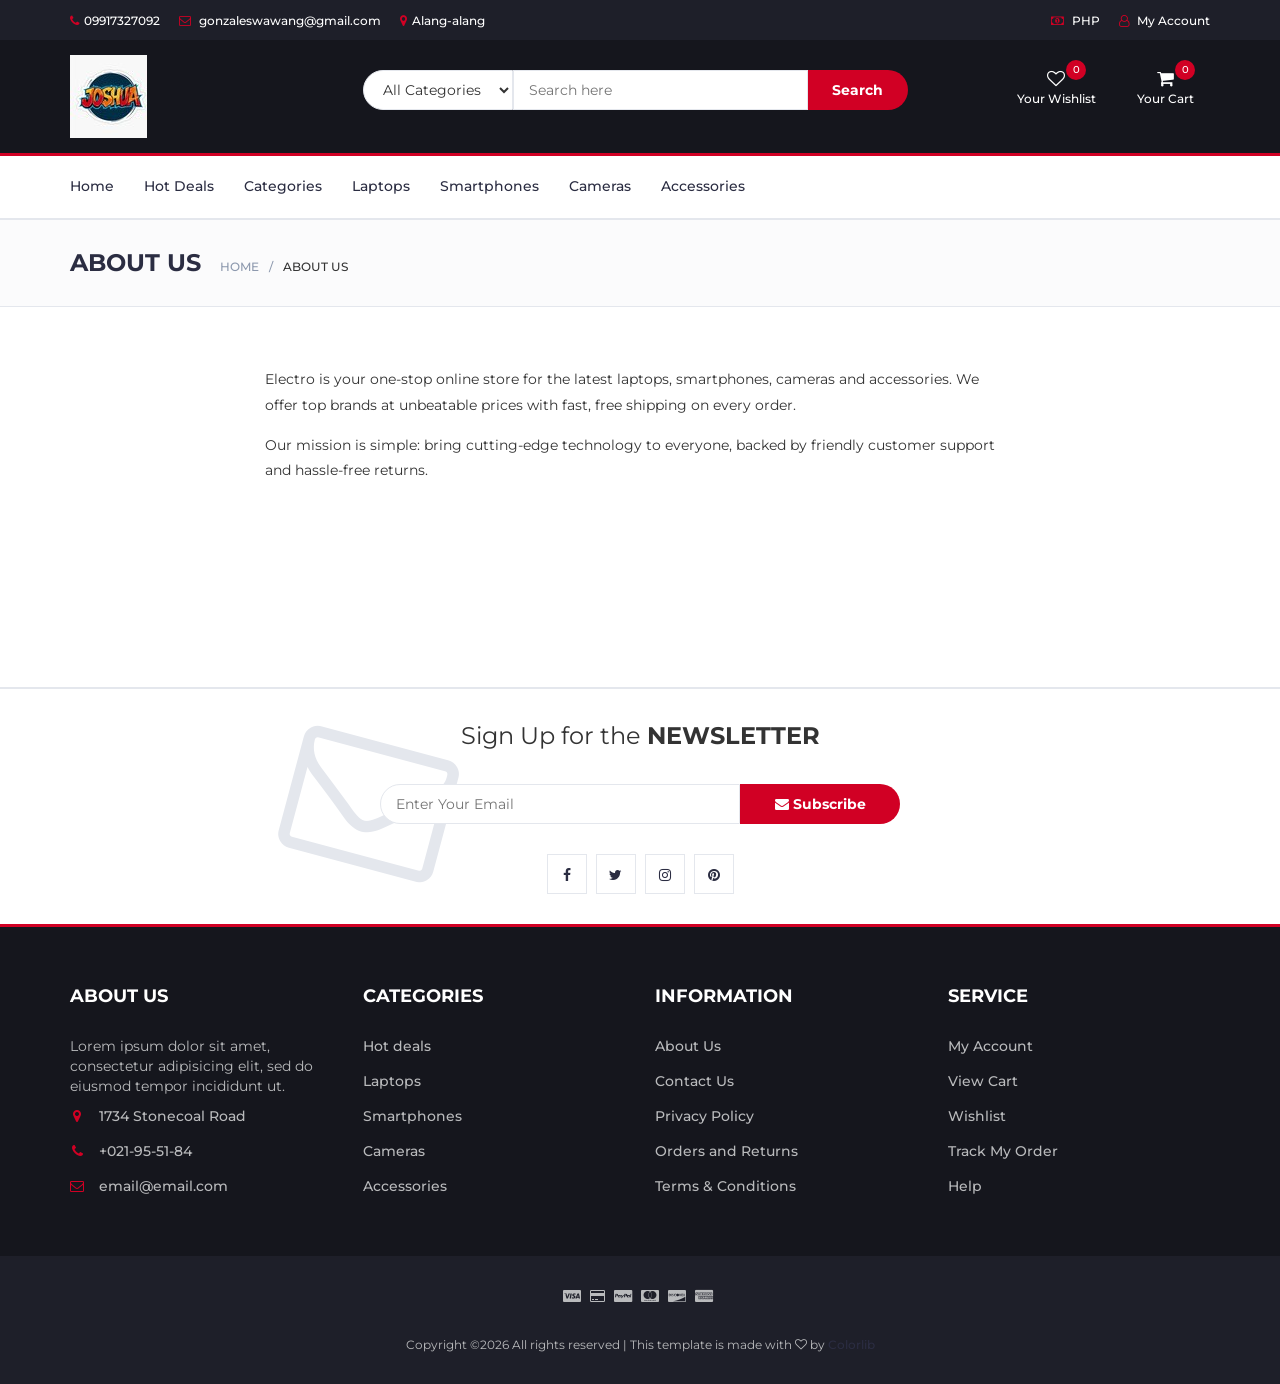
==== commit 8a9ee082: "Update contact information in header links" ====
--- a/blank.html
+++ b/blank.html
@@ -35,9 +35,9 @@
 			<div id="top-header">
 				<div class="container">
 					<ul class="header-links pull-left">
-						<li><a href="tel:+021955184"><i class="fa fa-phone"></i> +021-95-51-84</a></li>
-						<li><a href="mailto:email@email.com"><i class="fa fa-envelope-o"></i> email@email.com</a></li>
-						<li><a href="blank.html?page=contact"><i class="fa fa-map-marker"></i> 1734 Stonecoal Road</a></li>
+						<li><a href="tel:+09917327092"><i class="fa fa-phone"></i>09917327092</a></li>
+						<li><a href="mailto:gonzaleswawang@gmail.com"><i class="fa fa-envelope-o"></i> gonzaleswawang@gmail.com</a></li>
+						<li><a href="blank.html?page=contact"><i class="fa fa-map-marker"></i>Alang-alang</a></li>
 					</ul>
 					<ul class="header-links pull-right">
 						<li><a href="#"><i class="fa fa-money"></i> PHP</a></li>
@@ -336,4 +336,4 @@
 		<script src="js/app.js"></script>
 
 	</body>
-</html>+</html>
